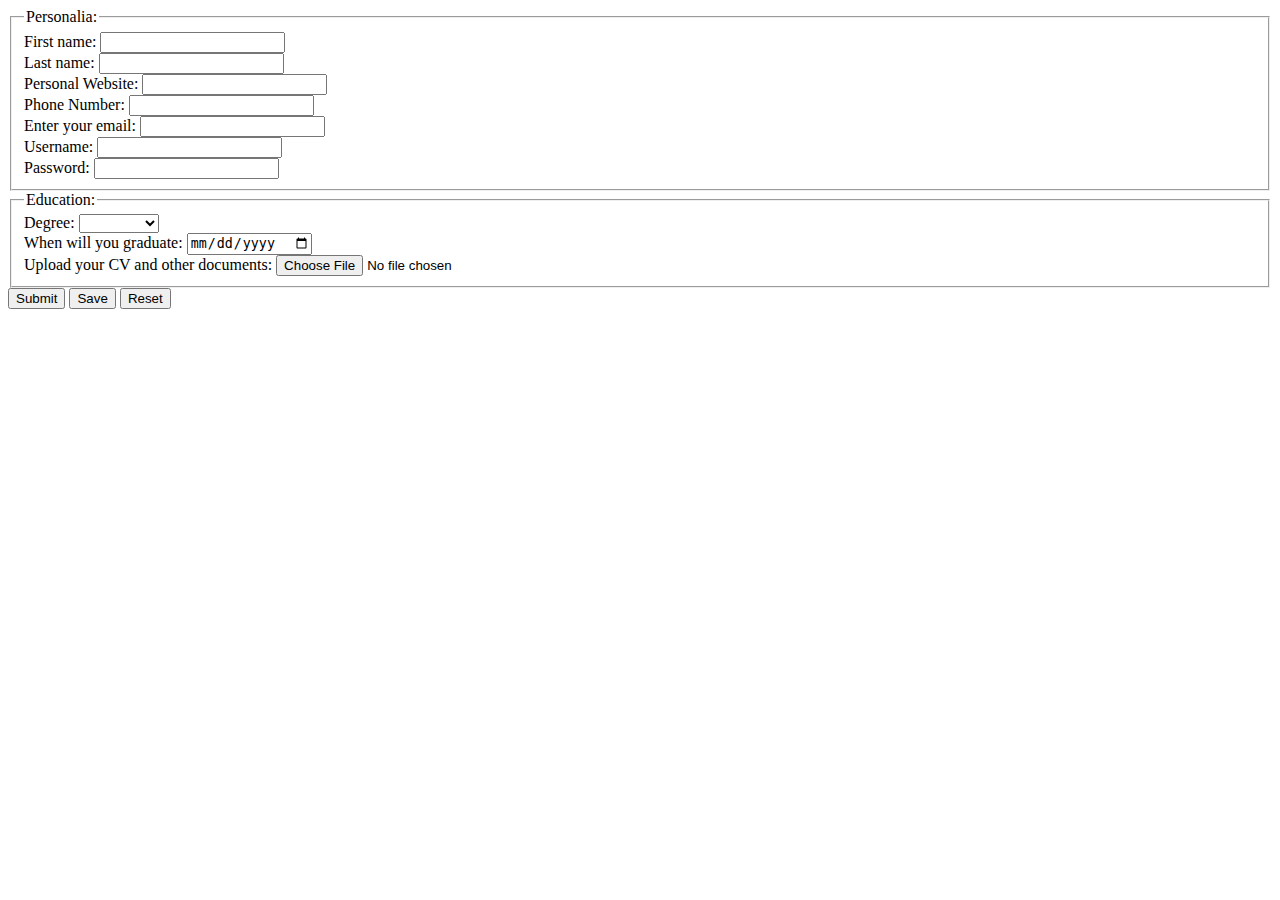
==== application.html @ 9b14c478 "Add files via upload" ====
<!DOCTYPE html>
<html lang="en-us">
<head>
<meta charset="UTF-8">
<meta name="viewport" content="width=device-width, initial-scale=1.0">
<title>Intership Application</title>
<!--<link rel="stylesheet" href="index.css">-->

<body>
    <div>
        <form>
            <fieldset>
                <legend>Personalia:</legend>
                <label for="fname">First name:</label>
                <input type="text" id="fname" name="fname"required><br>
                <label for="lname">Last name:</label>
                <input type="text" id="lname" name="lname"required><br>
                <label for="link">Personal Website:</label>
                <input type="url" id ="link" name ="link"><br>
                <label for="num">Phone Number:</label>
                <input type="number" id ="num" name = "num"><br>
                <label for="email">Enter your email:</label>
                <input type="email" id="email" name="email"required><br>
                <label for="user">Username:</label>
                <input type="text" id="user" name="user"required><br>
                <label for="pwd">Password:</label>
                <input type="password" id="pwd" name ="pwd"required>
            </fieldset>
            <fieldset>
                <legend>Education:</legend>
                <label for="Deg">Degree:</label>
                <select id="Deg" name="Deg">
                    <option value="st"></option>
                    <option value="Asso">Associate</option>
                    <option value="BA">Bachelor</option>
                    <option value="MA">Masters</option>
                    <option value="phd">Ph.D</option>
                    <option value="other">other</option><br>
                </select><br>
                <label for="graduate">When will you graduate:</label>
                <input type="date" id="graduate" name="graduate"><br>
                <label for="files">Upload your CV and other documents:</label>
                <input type="file" id ="files" name ="files"><br>
            </fieldset>
            <input type="submit" value="Submit">
            <button type="save" value="save">Save</button>
            <input type="reset" value="Reset">
        </form>
    </div>

    <script src="jsfile.js"></script>
</body>
</html>
---- index.css ----
/**
 * @Author: mac
 * @Date:   2021-03-03T23:44:32+02:00
 * @Last modified by:   mac
 * @Last modified time: 2021-04-08T08:22:18+03:00
 */



h1 {
text-align: center;
color: yellow;

}
h2 {
text-align: center;
color: blueviolet;

}
h3 {
text-align: center;
color:white;

}
ul{
  list-style-type: square;
  text-align: center;
  list-style: inside;

}
a{
  color:white;
}
p {
  color:white;
  text-align: center;

}
div {text-align: center;}
body{
  text-align: center;
background-color: red;

width: 100%;
background-repeat: no-repeat;
background-attachment: fixed;
background-size: cover;
}
button{

    font-size: 8pt;
    font-family: tahoma;
    margin-top: 1px;
    margin-left: 2px;
    position: absolute;
    top: 8px;
  left: 16px;
}
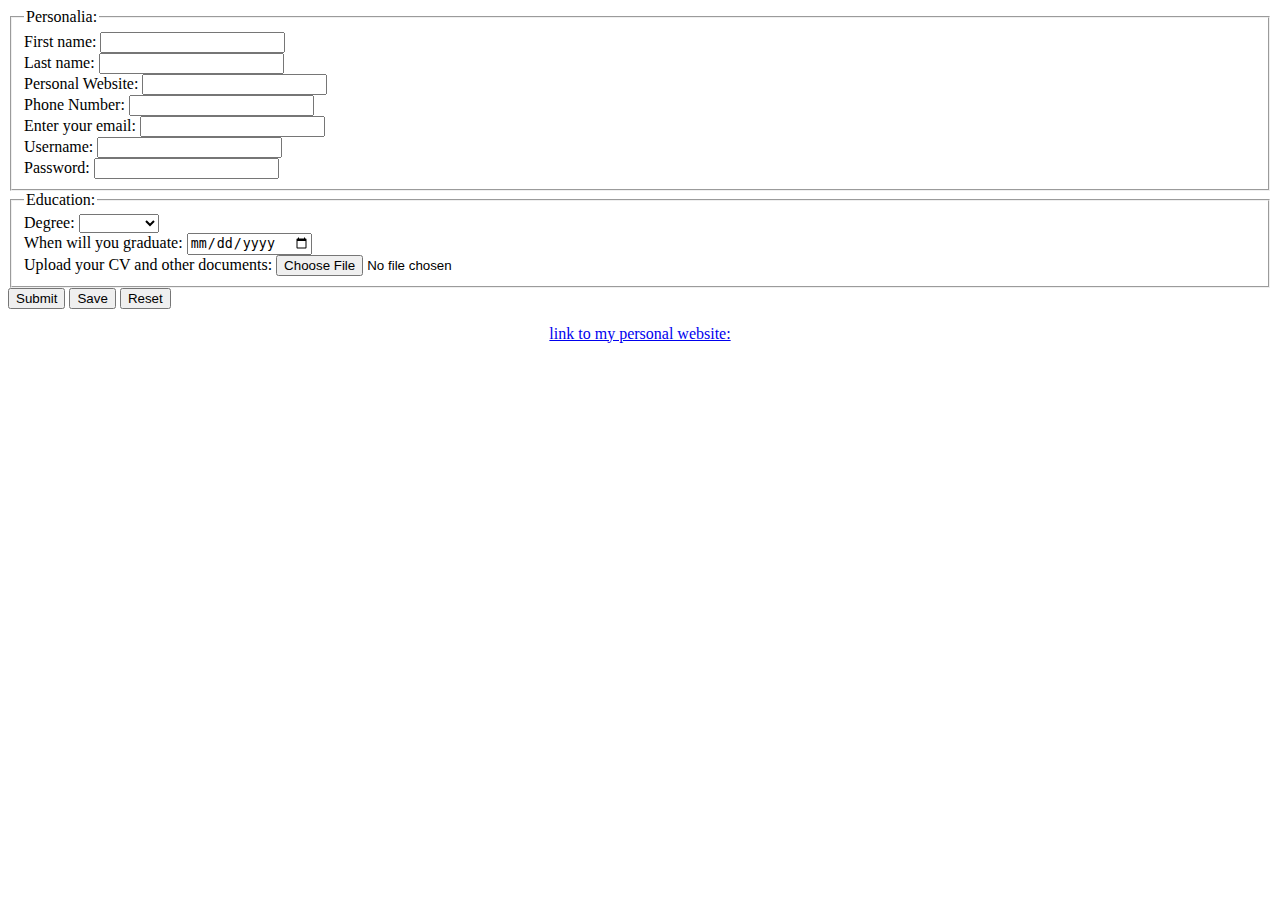
==== commit fc3f1573: "Update application.html" ====
--- a/application.html
+++ b/application.html
@@ -48,6 +48,7 @@
         </form>
     </div>
 
-    <script src="jsfile.js"></script>
+    <script src="./jsfile.js"></script>
+    <a href="https://sabakerry.github.io"><p style="text-align:center">link to my personal website:<br></a>
 </body>
 </html>
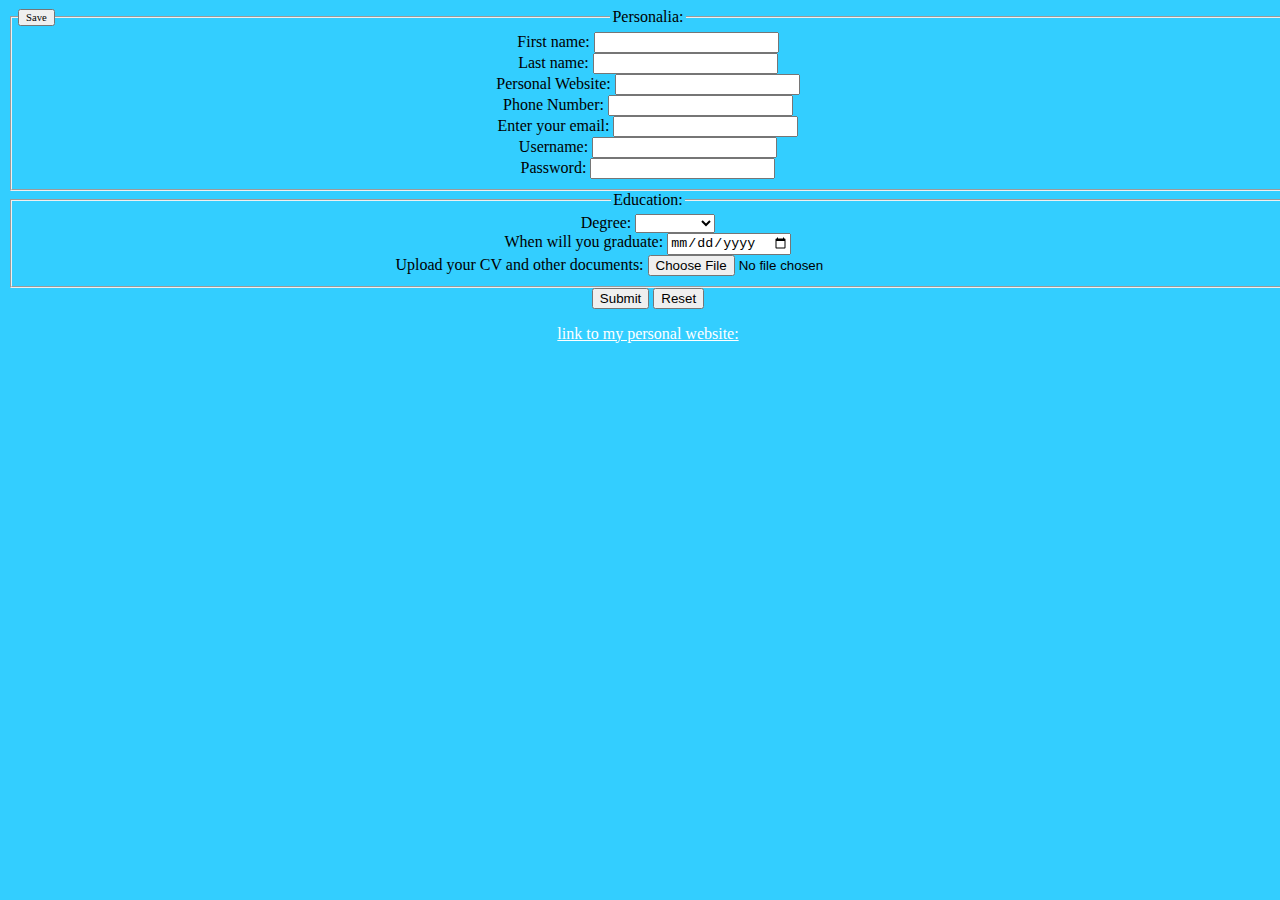
==== commit 95b5bbde: "Update application.html" ====
--- a/application.html
+++ b/application.html
@@ -4,7 +4,7 @@
 <meta charset="UTF-8">
 <meta name="viewport" content="width=device-width, initial-scale=1.0">
 <title>Intership Application</title>
-<!--<link rel="stylesheet" href="index.css">-->
+<link rel="stylesheet" href="index.css">
 
 <body>
     <div>
--- a/index.css
+++ b/index.css
@@ -9,12 +9,12 @@
 
 h1 {
 text-align: center;
-color: yellow;
+color: limegreen;
 
 }
 h2 {
 text-align: center;
-color: blueviolet;
+color: limegreen;
 
 }
 h3 {
@@ -39,7 +39,7 @@
 div {text-align: center;}
 body{
   text-align: center;
-background-color: red;
+background-color: #33CEFF;
 
 width: 100%;
 background-repeat: no-repeat;
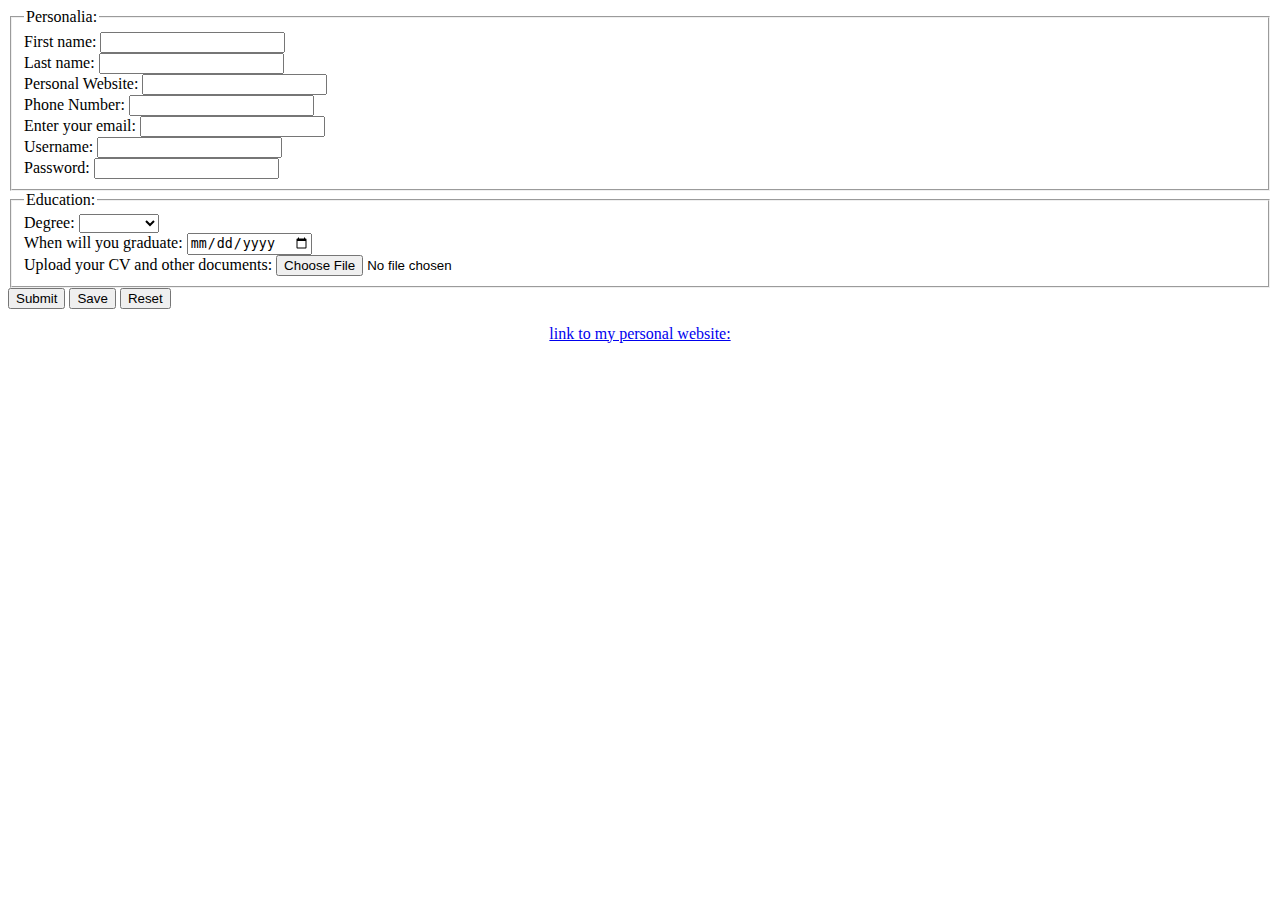
==== commit 3c139a60: "Update application.html" ====
--- a/application.html
+++ b/application.html
@@ -4,7 +4,7 @@
 <meta charset="UTF-8">
 <meta name="viewport" content="width=device-width, initial-scale=1.0">
 <title>Intership Application</title>
-<link rel="stylesheet" href="index.css">
+<link rel="stylesheet" href="app.css">
 
 <body>
     <div>
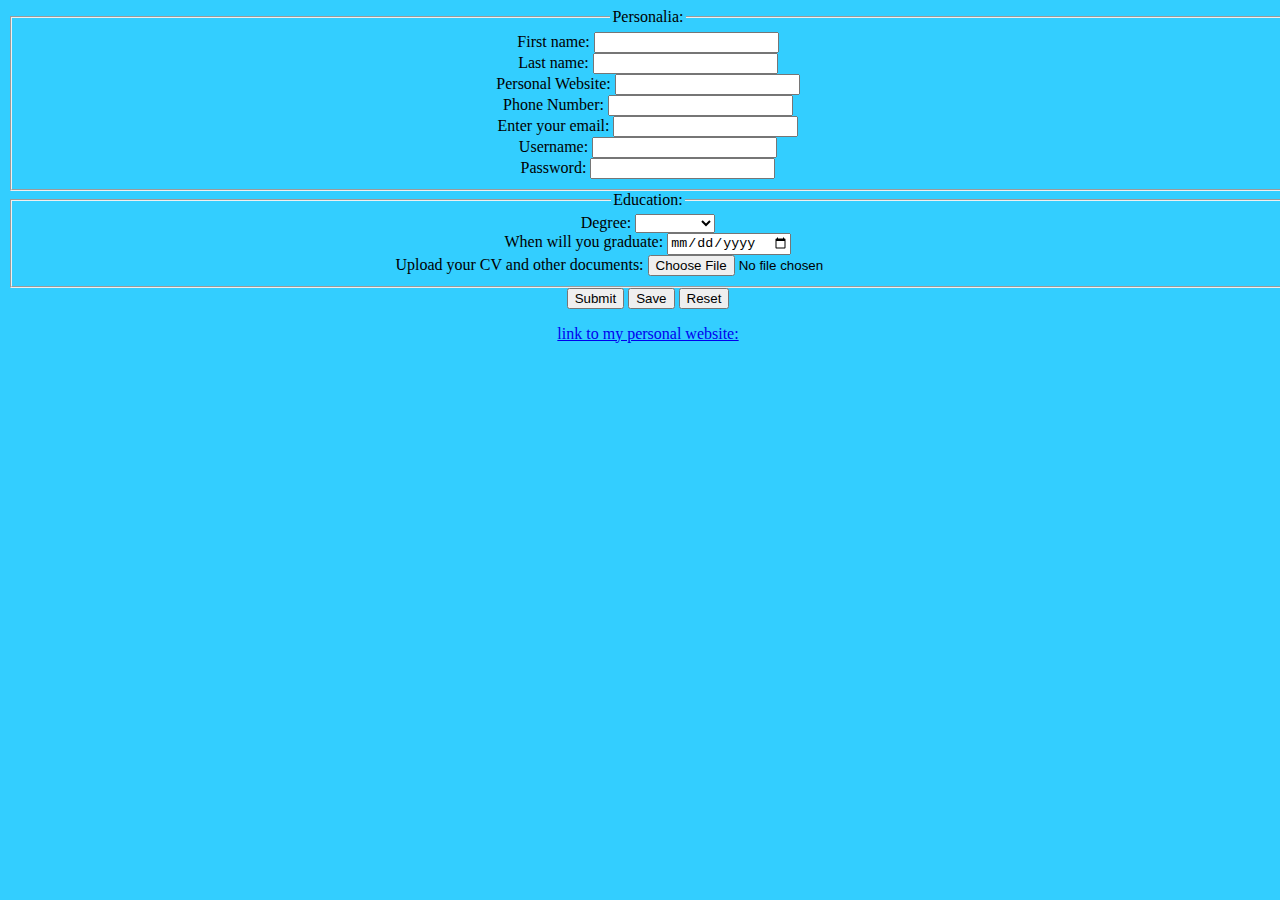
==== commit ccdff685: "Update application.html" ====
--- a/application.html
+++ b/application.html
@@ -49,6 +49,6 @@
     </div>
 
     <script src="./jsfile.js"></script>
-    <a href="https://sabakerry.github.io"><p style="text-align:center">link to my personal website:<br></a>
+    <a href="https://sabakerry.github.io/web"><p style="text-align:center">link to my personal website:<br></a>
 </body>
 </html>
--- a/app.css
+++ b/app.css
@@ -0,0 +1,18 @@
+/**
+ * @Author: mac
+ * @Date:   2021-04-27T15:03:17+03:00
+ * @Last modified by:   mac
+ * @Last modified time: 2021-04-27T15:04:21+03:00
+ */
+
+
+
+body{
+  text-align: center;
+background-color: #33CEFF;
+
+width: 100%;
+background-repeat: no-repeat;
+background-attachment: fixed;
+background-size: cover;
+}
